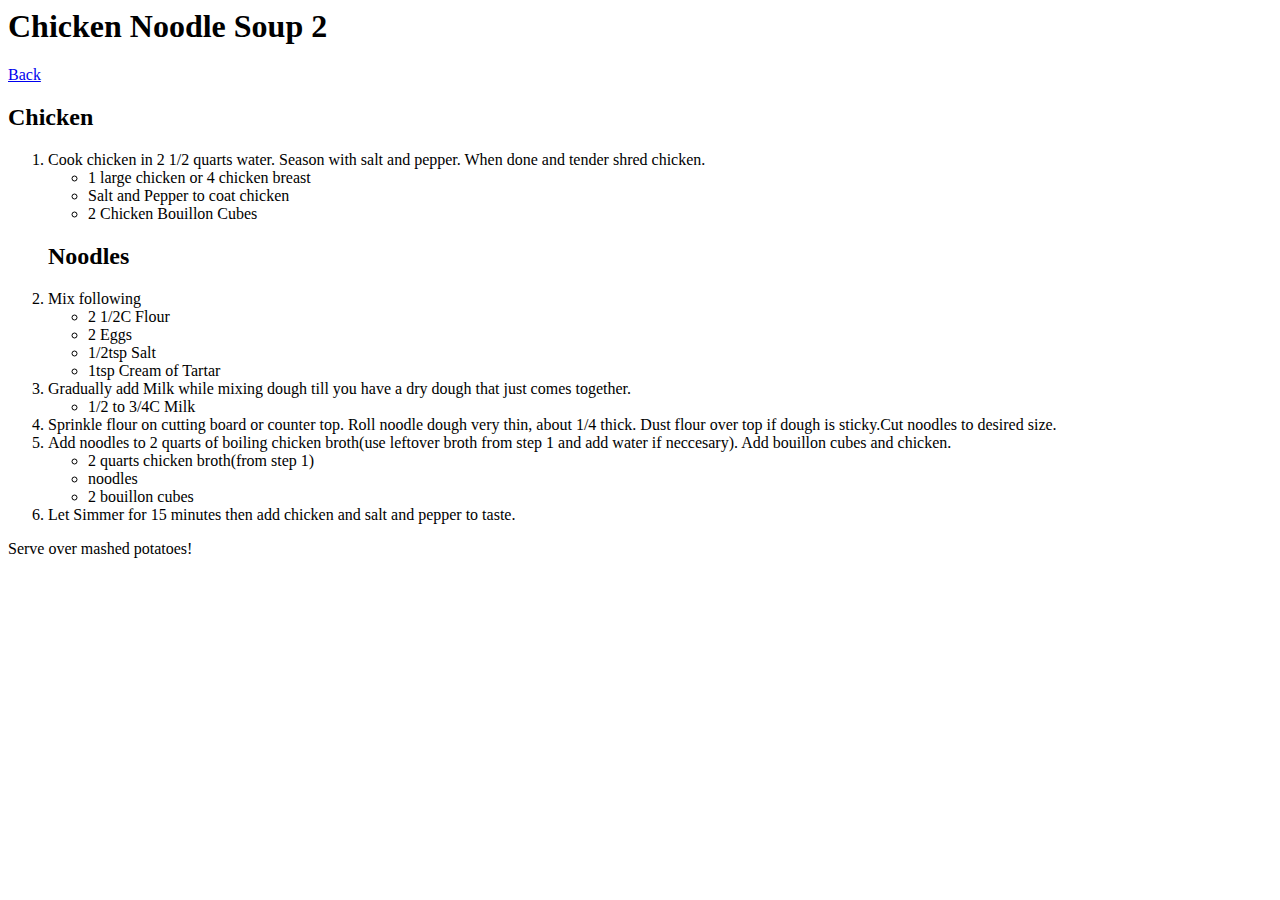
==== chicken_noodle_soup-2.html @ bc14e294 "Add chicken" ====
<html>

<head>
    <title>
        Recipies - Cookies
    </title>
    <meta name="viewport" content="width=device-width, initial-scale=1.0">
    <link rel="stylesheet" type="text/css" href="style.css">
</head>

<body>
    <div class="header">
        <h1>Chicken Noodle Soup 2</h1>
    </div>
    <a href="index.html">Back</a>
    <h2>Chicken</h2>
    <ol>
        <li>Cook chicken in 2 1/2 quarts water. Season with salt and pepper. When done and tender shred chicken.
            <ul>
                <li>1 large chicken or 4 chicken breast</li>
                <li>Salt and Pepper to coat chicken</li>
                <li>2 Chicken Bouillon Cubes</li>
            </ul>
        </li>
        <h2>Noodles</h2>
        <li>Mix following</li>
        <ul>
            <li>2 1/2C Flour</li>
            <li>2 Eggs</li>
            <li>1/2tsp Salt</li>
            <li>1tsp Cream of Tartar</li>
        </ul>
        </li>
        <li>Gradually add Milk while mixing dough till you have a dry dough that just comes together.
            <ul>
                <li>1/2 to 3/4C Milk</li>
            </ul>
        </li>
        <li>Sprinkle flour on cutting board or counter top. Roll noodle dough very thin, about 1/4 thick. Dust flour
            over top if dough is sticky.Cut noodles to desired size.</li>
        <li>Add noodles to 2 quarts of boiling chicken broth(use leftover broth from step 1 and add water if neccesary).
            Add bouillon cubes and chicken.
            <ul>
                <li>2 quarts chicken broth(from step 1)</li>
                <li>noodles</li>
                <li>2 bouillon cubes</li>
            </ul>
        </li>
        <li>Let Simmer for 15 minutes then add chicken and salt and pepper to taste.</li>
    </ol>
    <p>Serve over mashed potatoes!</p>
    <ol>

</body>

</html>
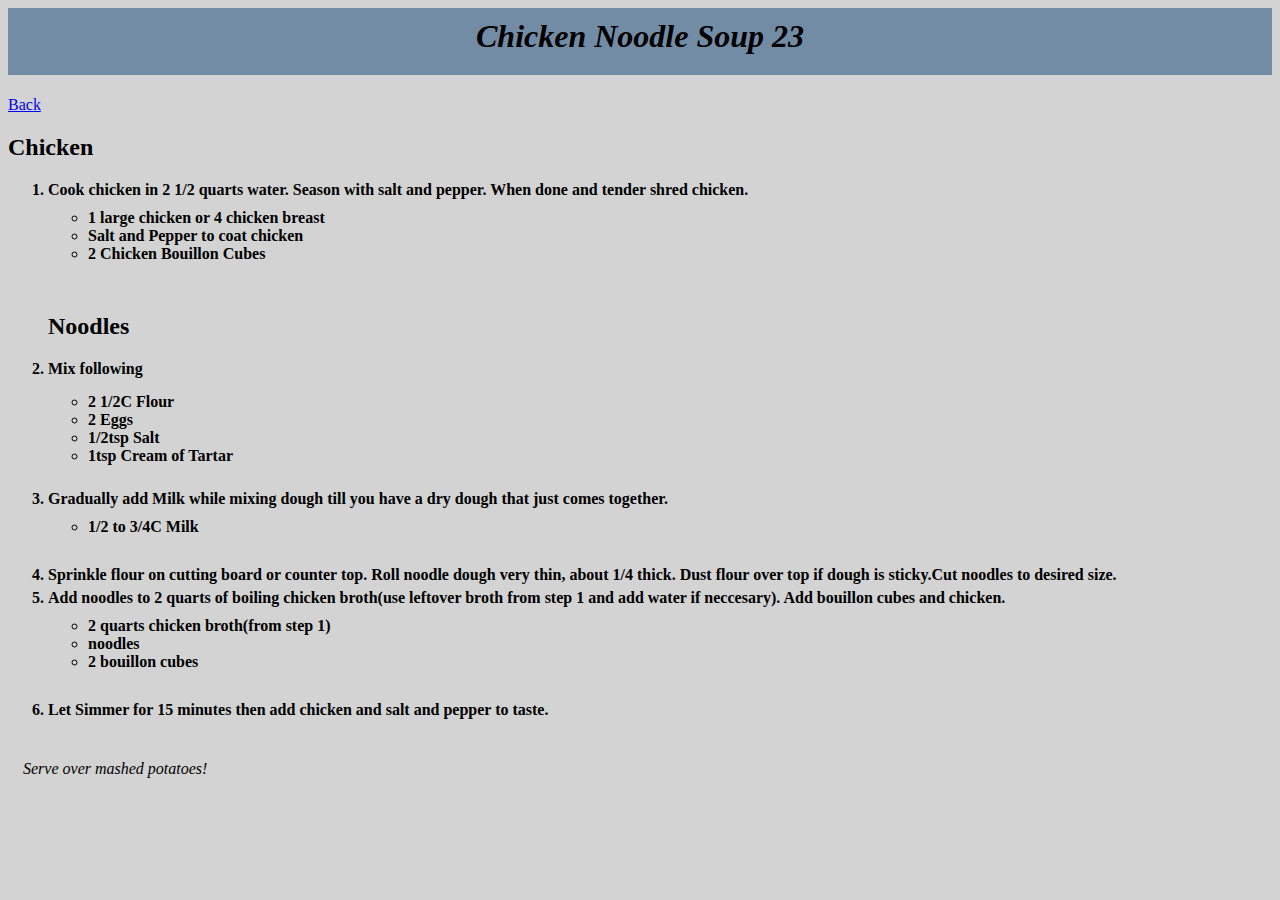
==== commit 5794f9d4: "chicken_noodle_soup-2.html" ====
--- a/chicken_noodle_soup-2.html
+++ b/chicken_noodle_soup-2.html
@@ -7,10 +7,9 @@
     <meta name="viewport" content="width=device-width, initial-scale=1.0">
     <link rel="stylesheet" type="text/css" href="style.css">
 </head>
-
 <body>
     <div class="header">
-        <h1>Chicken Noodle Soup 2</h1>
+        <h1>Chicken Noodle Soup 23</ h1>
     </div>
     <a href="index.html">Back</a>
     <h2>Chicken</h2>
--- a/style.css
+++ b/style.css
@@ -0,0 +1,38 @@
+html {
+    background-color: lightgray;
+}
+h1 {
+    text-align: center;
+    padding-top: 10px;
+    padding-bottom: 20px;
+    font-style: italic;
+    font-weight: bolder;
+}
+ol {
+    font-weight: bold;
+}
+p {
+    padding-left: 15px;
+    padding-top: 20px;
+    font-style: italic;
+}
+ul {
+    padding-bottom: 25px;
+    padding-top: 10px;
+}
+
+.header {
+    background-color: rgb(115, 140, 165);
+}
+ol > li {
+    padding-bottom: 5px;
+}
+img {
+    height: 300px;
+    width: 300px;
+    display: block;
+    margin-left: auto;
+    margin-right: auto;
+    box-shadow: 2px 2px 16px rgba(0, 0, 0, 0.25);
+    border-radius: 4px;
+}
